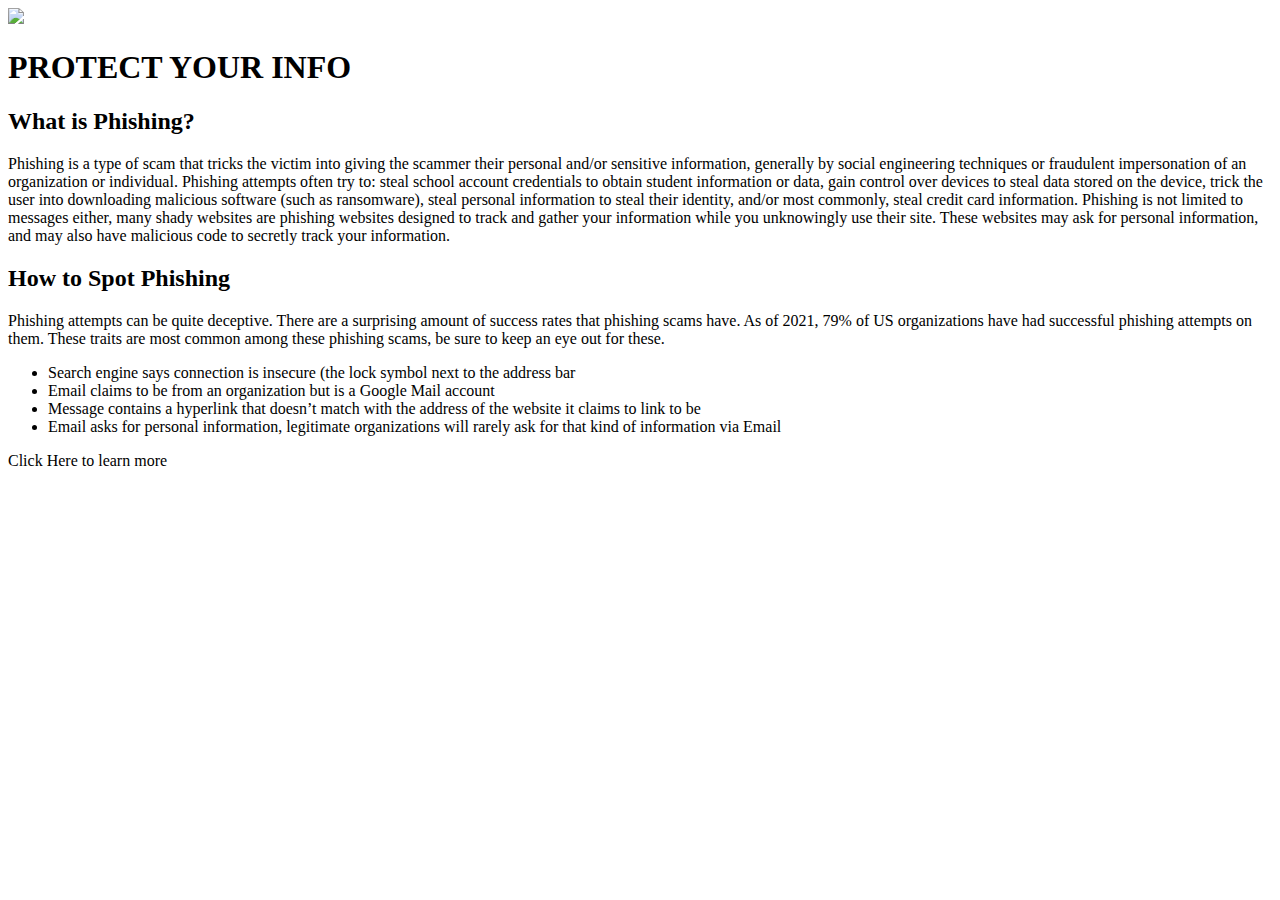
==== index.html @ c92c5be5 "Elijah Cochron" ====
<!DOCTYPE html>
<html lang="en">
<head>
    <meta charset="UTF-8">
    <meta http-equiv="X-UA-Compatible" content="IE=edge">
    <meta name="viewport" content="width=device-width, initial-scale=1.0">
    <link rel="stylesheet" href="styles.css">
    <title>Protect Your Info</title>
</head>
<header>
    <div class="mainheader">
        <div class="mainlogo">
            <img src="x">
        </div>
        <div class=mainpageh1>
            <h1>PROTECT YOUR INFO</h1>
        </div>
    </div>
</header>
<body>
<div class="mainsection-1">
    <div class="mainpageh2-1">
        <h2>What is Phishing?</h2>
    </div>
    <div class="mainpagecontent1">
        <p>Phishing is a type of scam that tricks the victim into giving the scammer their personal and/or sensitive information, generally by social engineering techniques or fraudulent impersonation of an organization or individual. Phishing attempts often try to: steal school account credentials to obtain student information or data, gain control over devices to steal data stored on the device, trick the user into downloading malicious software (such as ransomware), steal personal information to steal their identity, and/or most commonly, steal credit card information. Phishing is not limited to messages either, many shady websites are phishing websites designed to track and gather your information while you unknowingly use their site. These websites may ask for personal information, and may also have malicious code to secretly track your information.</p>
    </div>
<div>
<div class="mainsection-2">
        <div class="mainpageh2-2">
            <h2>How to Spot Phishing</h2>
        </div>
        <div class="mainpagecontent2"><p>Phishing attempts can be quite deceptive. There are a surprising amount of success rates that phishing scams have. As of 2021, 79% of US organizations have had successful phishing attempts on them. These traits are most common among these phishing scams, be sure to keep an eye out for these.</p>
        </div>
        <div class="mainpagecontent3">
            <ul>
                <li>Search engine says connection is insecure (the lock symbol next to the address bar</li>
                <li>Email claims to be from an organization but is a Google Mail account</li>
                <li>Message contains a hyperlink that doesn’t match with the address of the website it claims to link to be</li>
                <li>Email asks for personal information, legitimate organizations will rarely ask for that kind of information via Email</li>
            </ul>
        </div>
        <div class=mainpagecontent4>
            <p>Click <a src="page2.html">Here</a> to learn more</p>
        </div>
</div>
</body>
</html>
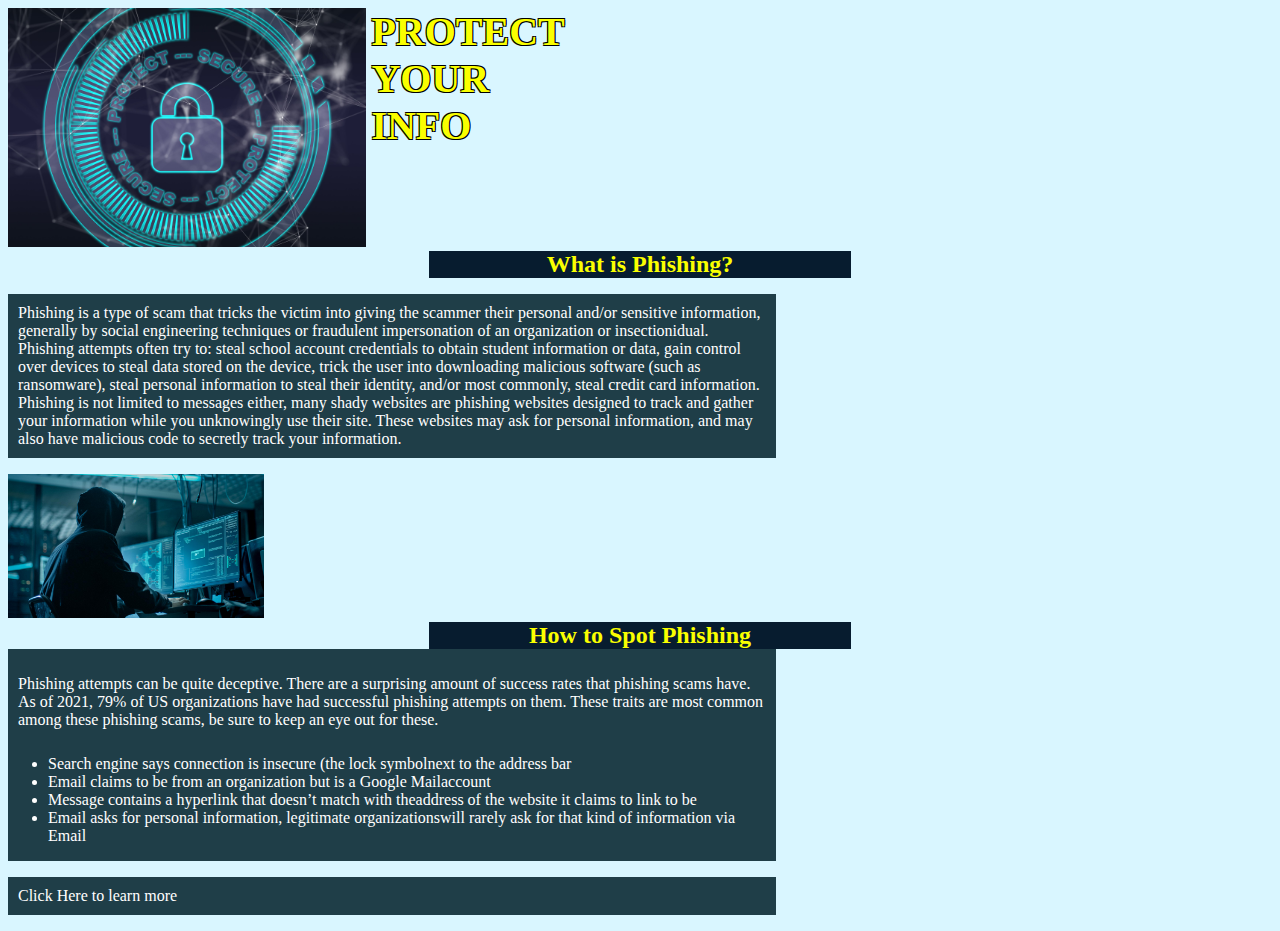
==== commit 9090125f: "Justus Pettit" ====
--- a/index.html
+++ b/index.html
@@ -8,41 +8,47 @@
     <title>Protect Your Info</title>
 </head>
 <header>
-    <div class="mainheader">
-        <div class="mainlogo">
-            <img src="x">
-        </div>
-        <div class=mainpageh1>
+    <section class="mainheader">
+        <section class="mainlogo">
+            <img src="images/security-gbe3665ea9_1920.jpg" alt="logo">
+        </section>
+        <section class=mainpageh1>
             <h1>PROTECT YOUR INFO</h1>
-        </div>
-    </div>
+        </section>
+    </section>
 </header>
 <body>
-<div class="mainsection-1">
-    <div class="mainpageh2-1">
+<article class="mainsection">
+    <section class="mainpagetitle">
         <h2>What is Phishing?</h2>
-    </div>
-    <div class="mainpagecontent1">
-        <p>Phishing is a type of scam that tricks the victim into giving the scammer their personal and/or sensitive information, generally by social engineering techniques or fraudulent impersonation of an organization or individual. Phishing attempts often try to: steal school account credentials to obtain student information or data, gain control over devices to steal data stored on the device, trick the user into downloading malicious software (such as ransomware), steal personal information to steal their identity, and/or most commonly, steal credit card information. Phishing is not limited to messages either, many shady websites are phishing websites designed to track and gather your information while you unknowingly use their site. These websites may ask for personal information, and may also have malicious code to secretly track your information.</p>
-    </div>
-<div>
-<div class="mainsection-2">
-        <div class="mainpageh2-2">
+    </section>
+    <section class="mainpagecontent">
+        <p>Phishing is a type of scam that tricks the victim into giving the scammer their personal and/or sensitive information, generally by social engineering techniques or fraudulent impersonation of an organization or insectionidual. Phishing attempts often try to: steal school account credentials to obtain student information or data, gain control over devices to steal data stored on the device, trick the user into downloading malicious software (such as ransomware), steal personal information to steal their identity, and/or most commonly, steal credit card information. Phishing is not limited to messages either, many shady websites are phishing websites designed to track and gather your information while you unknowingly use their site. These websites may ask for personal information, and may also have malicious code to secretly track your information.</p>
+    </section>
+    <section class="mainpageimage">
+        <img src="images/types-of-phishing-hero.jpg" alt="guy at puter">
+    </section>
+</article>
+<article class="mainsection">
+        <section class="mainpagetitle">
             <h2>How to Spot Phishing</h2>
+        </section>
+        <div class="split">
+           
+            <section class="mainpagecontent"><p>Phishing attempts can be quite deceptive. There are a surprising amount of success rates that phishing scams have. As of 2021, 79% of US organizations have had successful phishing attempts on them. These traits are most common among these phishing scams, be sure to keep an eye out for these.</p>
+            <ul>
+                <li>Search engine says connection is insecure (the lock symbolnext to the address bar</li>
+                <li>Email claims to be from an organization but is a Google Mailaccount</li>
+                <li>Message contains a hyperlink that doesn’t match with theaddress of the website it claims to link to be</li>
+                <li>Email asks for personal information, legitimate organizationswill rarely ask for that kind of information via Email</li>
+            </ul>
+            </section>
         </div>
-        <div class="mainpagecontent2"><p>Phishing attempts can be quite deceptive. There are a surprising amount of success rates that phishing scams have. As of 2021, 79% of US organizations have had successful phishing attempts on them. These traits are most common among these phishing scams, be sure to keep an eye out for these.</p>
-        </div>
-        <div class="mainpagecontent3">
-            <ul>
-                <li>Search engine says connection is insecure (the lock symbol next to the address bar</li>
-                <li>Email claims to be from an organization but is a Google Mail account</li>
-                <li>Message contains a hyperlink that doesn’t match with the address of the website it claims to link to be</li>
-                <li>Email asks for personal information, legitimate organizations will rarely ask for that kind of information via Email</li>
-            </ul>
-        </div>
-        <div class=mainpagecontent4>
+        
+        
+        <section class=mainpagecontent>
             <p>Click <a src="page2.html">Here</a> to learn more</p>
-        </div>
-</div>
+        </section>
+    </article>
 </body>
 </html>--- a/styles.css
+++ b/styles.css
@@ -0,0 +1,55 @@
+body {
+    background-color: #D9F6FF;
+}
+
+h1 {
+    margin: 0;
+    color: #FAFF00;
+    text-shadow:
+   -1px -1px 0 #000,  
+    1px -1px 0 #000,
+    -1px 1px 0 #000,
+    1px 1px 0 #000;
+    width: 10vw;
+    font-size: 40px;
+}
+
+.split {
+    display: flex;
+    flex-direction: row;
+}
+
+.mainpagecontent {
+    background-color: #1F3E48;
+    color: white;
+}
+
+.mainheader {
+    display: flex;
+    flex-direction: row;
+}
+
+h2 {
+    width: 33vw;
+    text-align: center;
+    margin: 0 auto;
+    background-color: #071C2F;
+    color: #FAFF00;
+}
+
+p {
+    padding: 10px;
+}
+
+.mainlogo > img {
+    width: 28vw;
+    margin-right: 5px;
+}
+
+.mainpagecontent {
+    width: 60vw;
+}
+
+.mainpageimage > img {
+    width: 20vw
+}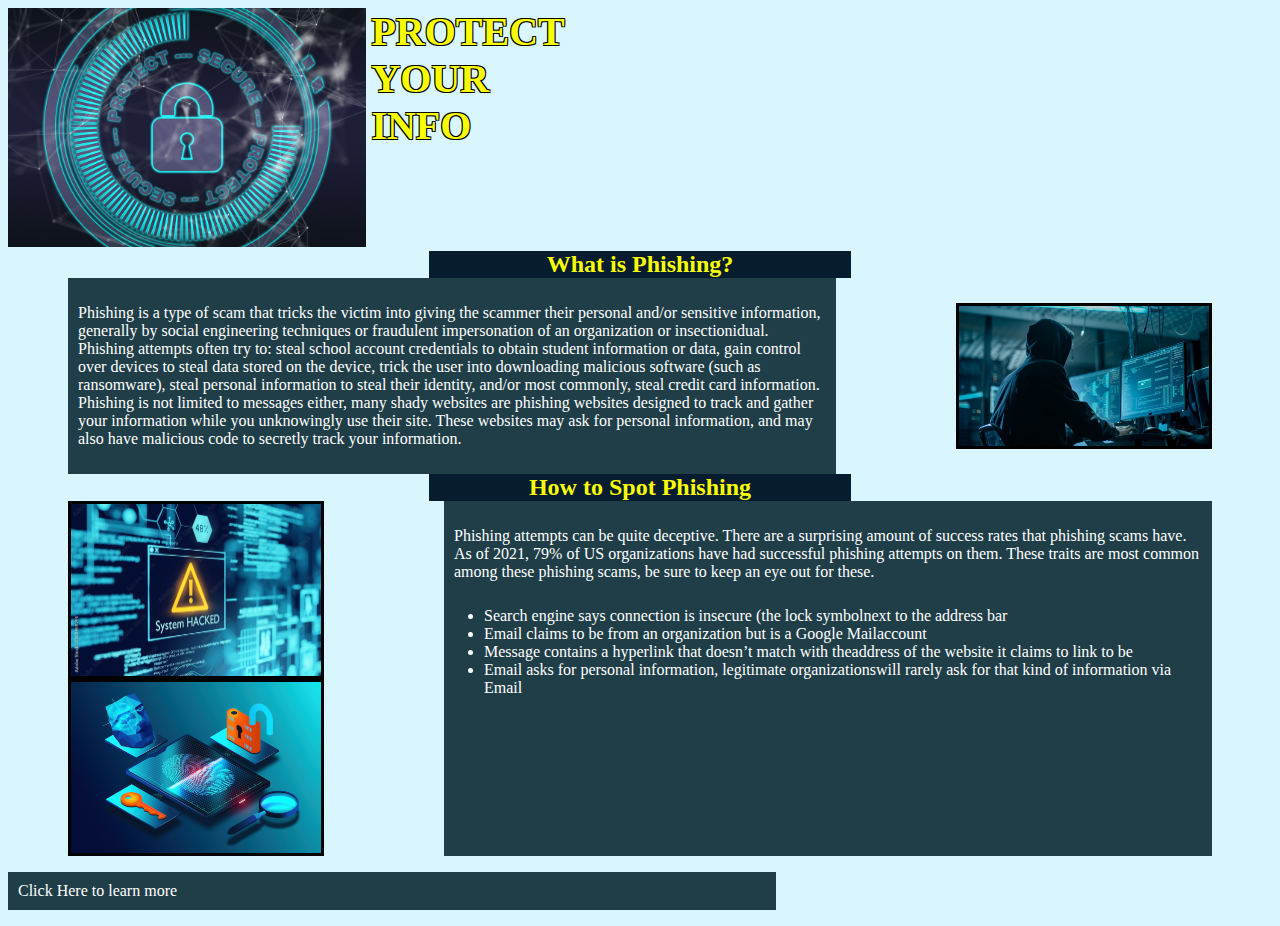
==== commit 4d7ece05: "Colby Olsen" ====
--- a/index.html
+++ b/index.html
@@ -22,19 +22,26 @@
     <section class="mainpagetitle">
         <h2>What is Phishing?</h2>
     </section>
-    <section class="mainpagecontent">
-        <p>Phishing is a type of scam that tricks the victim into giving the scammer their personal and/or sensitive information, generally by social engineering techniques or fraudulent impersonation of an organization or insectionidual. Phishing attempts often try to: steal school account credentials to obtain student information or data, gain control over devices to steal data stored on the device, trick the user into downloading malicious software (such as ransomware), steal personal information to steal their identity, and/or most commonly, steal credit card information. Phishing is not limited to messages either, many shady websites are phishing websites designed to track and gather your information while you unknowingly use their site. These websites may ask for personal information, and may also have malicious code to secretly track your information.</p>
-    </section>
-    <section class="mainpageimage">
-        <img src="images/types-of-phishing-hero.jpg" alt="guy at puter">
-    </section>
+    <div class="split">
+        <section class="mainpagecontent">
+            <p>Phishing is a type of scam that tricks the victim into giving the scammer their personal and/or sensitive information, generally by social engineering techniques or fraudulent impersonation of an organization or insectionidual. Phishing attempts often try to: steal school account credentials to obtain student information or data, gain control over devices to steal data stored on the device, trick the user into downloading malicious software (such as ransomware), steal personal information to steal their identity, and/or most commonly, steal credit card information. Phishing is not limited to messages either, many shady websites are phishing websites designed to track and gather your information while you unknowingly use their site. These websites may ask for personal information, and may also have malicious code to secretly track your information.</p>
+        </section>
+        <section class="mainpageimage">
+            <img src="images/types-of-phishing-hero.jpg" alt="guy at puter">
+        </section>
+    </div>
+    
 </article>
 <article class="mainsection">
         <section class="mainpagetitle">
             <h2>How to Spot Phishing</h2>
         </section>
+        
         <div class="split">
-           
+            <div class="howSpotImgs">
+                <img src="images/1000_F_263959295_YwGaY2fqUsncPRKXF6ewnbgEwrtFYbLw.jpg" alt="System hacked image" class="howSpotImg">
+                <img src="images/multi-factor-authentication-mfa.jpeg" alt="Fingerprint scanner img" class="howSpotImg">
+            </div>
             <section class="mainpagecontent"><p>Phishing attempts can be quite deceptive. There are a surprising amount of success rates that phishing scams have. As of 2021, 79% of US organizations have had successful phishing attempts on them. These traits are most common among these phishing scams, be sure to keep an eye out for these.</p>
             <ul>
                 <li>Search engine says connection is insecure (the lock symbolnext to the address bar</li>
--- a/styles.css
+++ b/styles.css
@@ -17,6 +17,7 @@
 .split {
     display: flex;
     flex-direction: row;
+    justify-content: space-around;
 }
 
 .mainpagecontent {
@@ -50,6 +51,25 @@
     width: 60vw;
 }
 
+.mainpageimage {
+    display: flex;
+align-items: center;
+}
+
 .mainpageimage > img {
-    width: 20vw
+    width: 20vw;
+    box-sizing: border-box;
+    border: black solid 3px;
+}
+
+.howSpotImg{
+    box-sizing: border-box;
+    border: black solid 3px;
+    width: 20vw;
+}
+.howSpotImgs{
+    display: flex;
+    flex-direction: column;
+    justify-content: space-between;
+
 }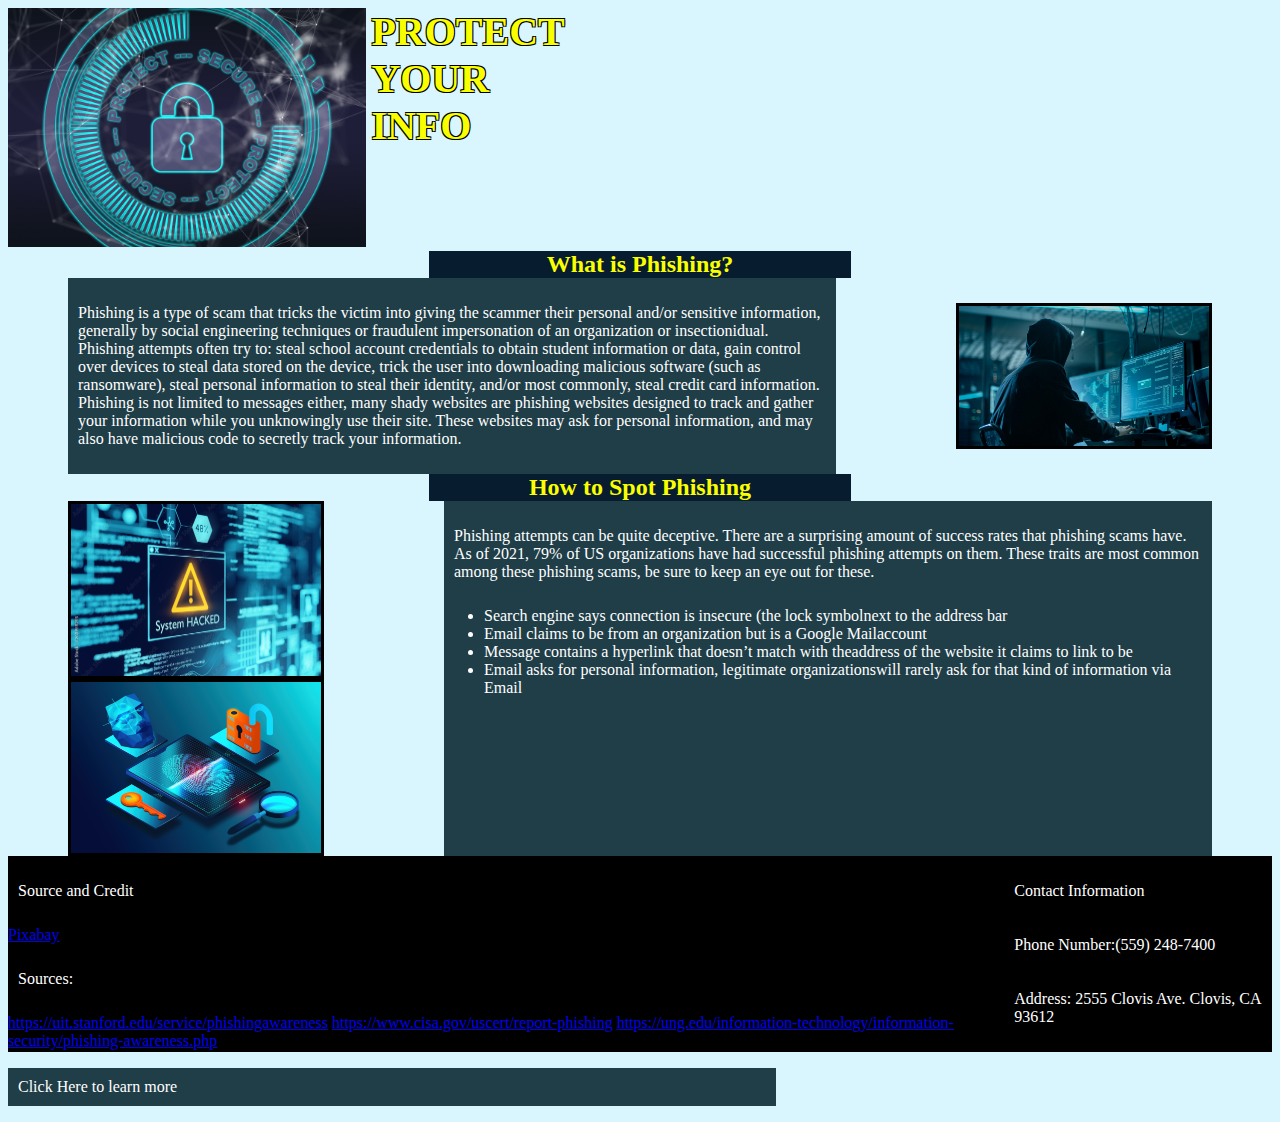
==== commit 95bf4849: "." ====
--- a/index.html
+++ b/index.html
@@ -52,6 +52,23 @@
             </section>
         </div>
         
+        <div class="footer">
+            <div class="footerleft">
+                <p>Source and Credit</p>
+                <a href="https://pixabay.com/">Pixabay</a>
+                <p>Sources:</p>
+                <a href="https://uit.stanford.edu/service/phishingawareness">https://uit.stanford.edu/service/phishingawareness</a>
+                <a href="https://www.cisa.gov/uscert/report-phishing">https://www.cisa.gov/uscert/report-phishing</a>
+                <a href="https://ung.edu/information-technology/information-security/phishing-awareness.php">https://ung.edu/information-technology/information-security/phishing-awareness.php</a>
+            </div>
+            <div class="footeright">
+                <p>Contact Information</p>
+                <p>Phone Number:(559) 248-7400</p>
+                <p>Address: 2555 Clovis Ave. Clovis, CA 93612</p>
+            </div>
+    
+        </div>
+        
         
         <section class=mainpagecontent>
             <p>Click <a src="page2.html">Here</a> to learn more</p>
--- a/styles.css
+++ b/styles.css
@@ -72,4 +72,25 @@
     flex-direction: column;
     justify-content: space-between;
 
-}+}
+
+.footer {
+    background-color: black;
+    color: white;
+    display: flex;
+}
+
+.footeright > p {
+    justify-content: space-around;
+}
+
+
+.aboutpagesubsection1 {
+    background-color: #1F3E48;
+    color: white;
+}
+
+.h2 {
+    background-color: #1F3E48;
+    color: white;
+}
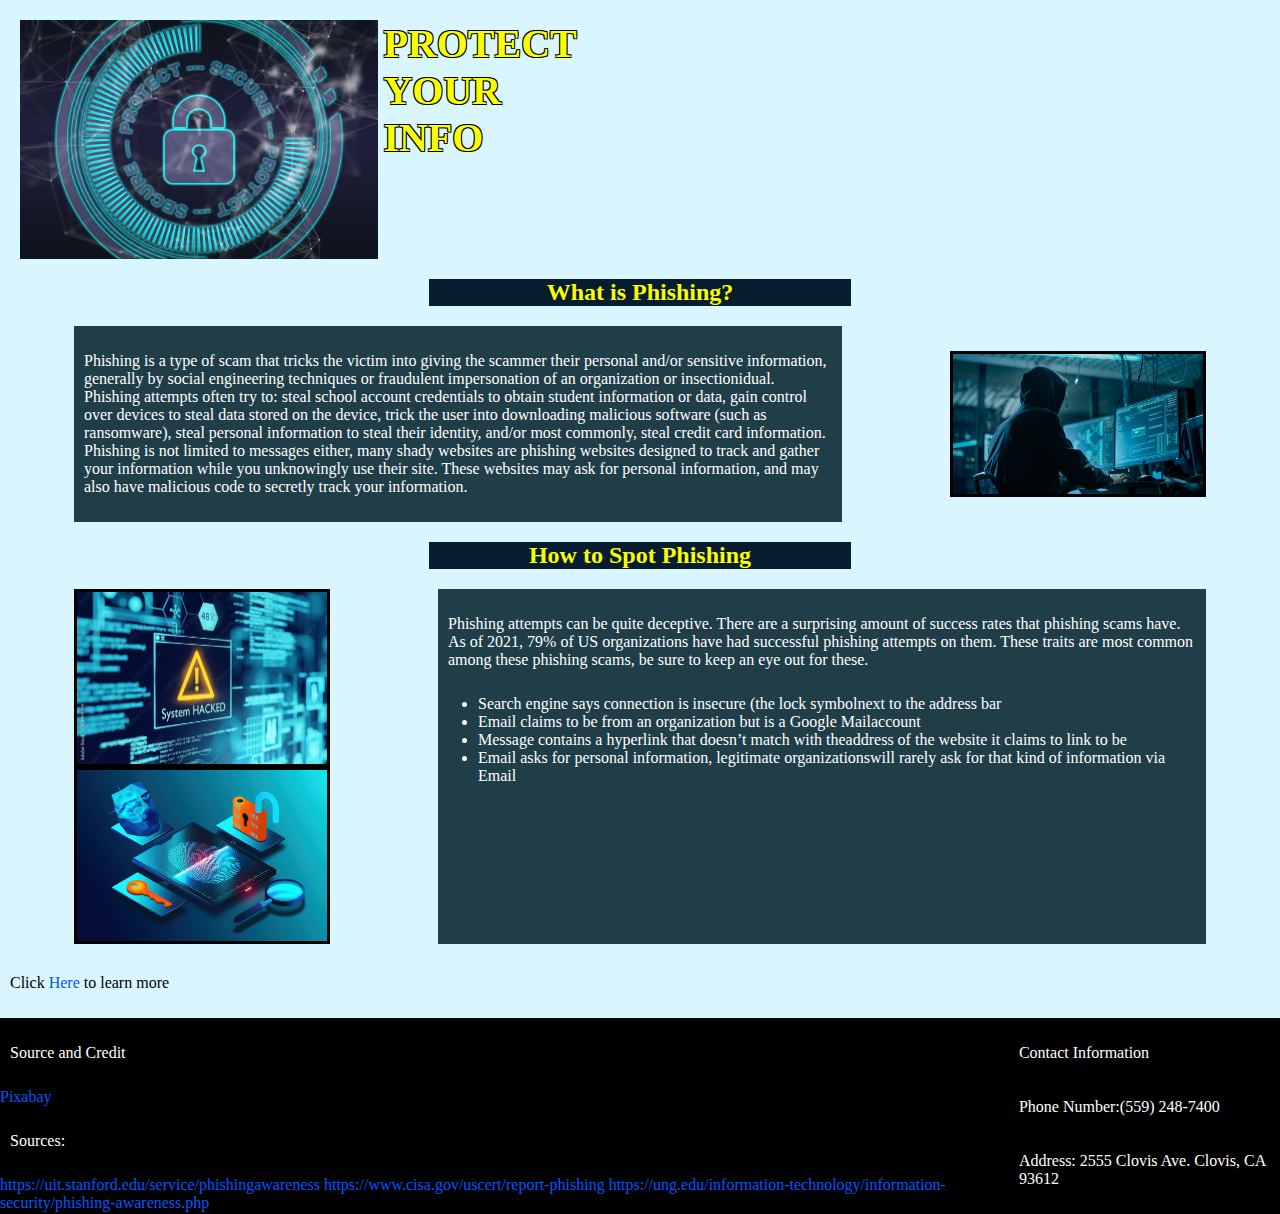
==== commit 50b92e4f: "Paofue Moua" ====
--- a/index.html
+++ b/index.html
@@ -7,22 +7,22 @@
     <link rel="stylesheet" href="styles.css">
     <title>Protect Your Info</title>
 </head>
-<header>
-    <section class="mainheader">
-        <section class="mainlogo">
+
+<body>
+    <header>
+    <div class="main margin-15">
+        <div class="mainlogo">
             <img src="images/security-gbe3665ea9_1920.jpg" alt="logo">
-        </section>
-        <section class=mainpageh1>
+
             <h1>PROTECT YOUR INFO</h1>
-        </section>
-    </section>
+        </div>
+    </div>
 </header>
-<body>
 <article class="mainsection">
     <section class="mainpagetitle">
         <h2>What is Phishing?</h2>
     </section>
-    <div class="split">
+    <div class="split margin-15">
         <section class="mainpagecontent">
             <p>Phishing is a type of scam that tricks the victim into giving the scammer their personal and/or sensitive information, generally by social engineering techniques or fraudulent impersonation of an organization or insectionidual. Phishing attempts often try to: steal school account credentials to obtain student information or data, gain control over devices to steal data stored on the device, trick the user into downloading malicious software (such as ransomware), steal personal information to steal their identity, and/or most commonly, steal credit card information. Phishing is not limited to messages either, many shady websites are phishing websites designed to track and gather your information while you unknowingly use their site. These websites may ask for personal information, and may also have malicious code to secretly track your information.</p>
         </section>
@@ -37,7 +37,7 @@
             <h2>How to Spot Phishing</h2>
         </section>
         
-        <div class="split">
+        <div class="split margin-15">
             <div class="howSpotImgs">
                 <img src="images/1000_F_263959295_YwGaY2fqUsncPRKXF6ewnbgEwrtFYbLw.jpg" alt="System hacked image" class="howSpotImg">
                 <img src="images/multi-factor-authentication-mfa.jpeg" alt="Fingerprint scanner img" class="howSpotImg">
@@ -52,27 +52,28 @@
             </section>
         </div>
         
-        <div class="footer">
-            <div class="footerleft">
-                <p>Source and Credit</p>
-                <a href="https://pixabay.com/">Pixabay</a>
-                <p>Sources:</p>
-                <a href="https://uit.stanford.edu/service/phishingawareness">https://uit.stanford.edu/service/phishingawareness</a>
-                <a href="https://www.cisa.gov/uscert/report-phishing">https://www.cisa.gov/uscert/report-phishing</a>
-                <a href="https://ung.edu/information-technology/information-security/phishing-awareness.php">https://ung.edu/information-technology/information-security/phishing-awareness.php</a>
-            </div>
-            <div class="footeright">
-                <p>Contact Information</p>
-                <p>Phone Number:(559) 248-7400</p>
-                <p>Address: 2555 Clovis Ave. Clovis, CA 93612</p>
-            </div>
-    
+        <p>
+            Click
+            <a href="page2.html">Here</a>
+            to learn more
+        </p>
+
+        
+    </article>
+    <footer class="footer" width="100%">
+        <div class="footerleft">
+            <p>Source and Credit</p>
+            <a href="https://pixabay.com/">Pixabay</a>
+            <p>Sources:</p>
+            <a href="https://uit.stanford.edu/service/phishingawareness">https://uit.stanford.edu/service/phishingawareness</a>
+            <a href="https://www.cisa.gov/uscert/report-phishing">https://www.cisa.gov/uscert/report-phishing</a>
+            <a href="https://ung.edu/information-technology/information-security/phishing-awareness.php">https://ung.edu/information-technology/information-security/phishing-awareness.php</a>
         </div>
-        
-        
-        <section class=mainpagecontent>
-            <p>Click <a src="page2.html">Here</a> to learn more</p>
-        </section>
-    </article>
+        <div class="footeright">
+            <p>Contact Information</p>
+            <p>Phone Number:(559) 248-7400</p>
+            <p>Address: 2555 Clovis Ave. Clovis, CA 93612</p>
+        </div>
+    </footer>
 </body>
 </html>--- a/styles.css
+++ b/styles.css
@@ -1,5 +1,6 @@
 body {
     background-color: #D9F6FF;
+    margin:0px;
 }
 
 h1 {
@@ -23,6 +24,7 @@
 .mainpagecontent {
     background-color: #1F3E48;
     color: white;
+    width: 60vw;
 }
 
 .mainheader {
@@ -47,13 +49,14 @@
     margin-right: 5px;
 }
 
-.mainpagecontent {
-    width: 60vw;
+.mainlogo {
+    display:flex;
+    flex-direction:row; 
 }
 
 .mainpageimage {
     display: flex;
-align-items: center;
+    align-items: center;
 }
 
 .mainpageimage > img {
@@ -78,6 +81,7 @@
     background-color: black;
     color: white;
     display: flex;
+    width:100%;
 }
 
 .footeright > p {
@@ -90,7 +94,25 @@
     color: white;
 }
 
-.h2 {
-    background-color: #1F3E48;
-    color: white;
+.margin-15 {
+    margin:20px;
 }
+
+a,
+a:after,
+a:before {
+    color: #0057FF;
+    text-decoration:none;
+}
+
+main {
+    display: flex;
+    flex-direction: row;
+    justify-content: space-around;
+}
+
+.column {
+    display:flex;
+    flex-direction:column;
+    justify-content:center;
+}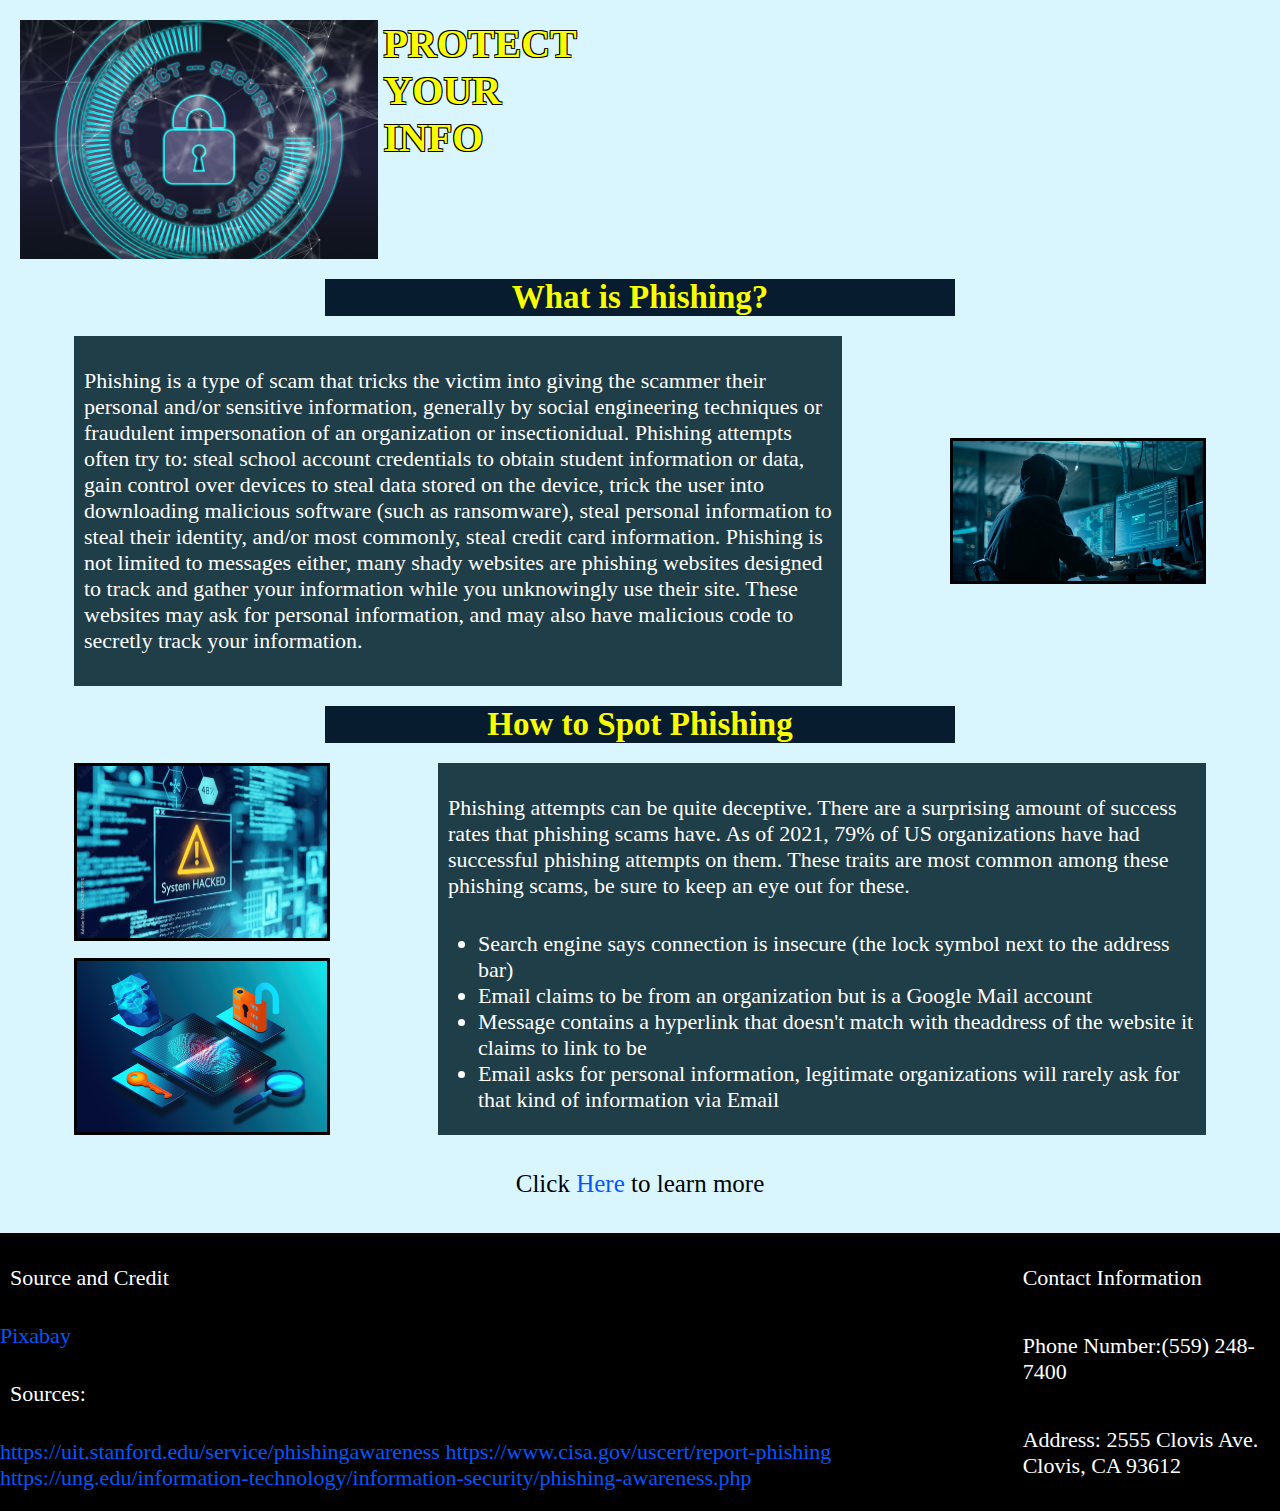
==== commit 2837c53a: "Noah Layton" ====
--- a/index.html
+++ b/index.html
@@ -10,14 +10,14 @@
 
 <body>
     <header>
-    <div class="main margin-15">
-        <div class="mainlogo">
-            <img src="images/security-gbe3665ea9_1920.jpg" alt="logo">
-
-            <h1>PROTECT YOUR INFO</h1>
+        <div class="main margin-15">
+            <div class="mainlogo">
+                <a class="mainlogo" href="index.html"><img src="images/security-gbe3665ea9_1920.jpg" alt="logo">
+                </a>
+                <h1>PROTECT YOUR INFO</h1>
+            </div>
         </div>
-    </div>
-</header>
+    </header>
 <article class="mainsection">
     <section class="mainpagetitle">
         <h2>What is Phishing?</h2>
@@ -44,15 +44,15 @@
             </div>
             <section class="mainpagecontent"><p>Phishing attempts can be quite deceptive. There are a surprising amount of success rates that phishing scams have. As of 2021, 79% of US organizations have had successful phishing attempts on them. These traits are most common among these phishing scams, be sure to keep an eye out for these.</p>
             <ul>
-                <li>Search engine says connection is insecure (the lock symbolnext to the address bar</li>
-                <li>Email claims to be from an organization but is a Google Mailaccount</li>
-                <li>Message contains a hyperlink that doesn’t match with theaddress of the website it claims to link to be</li>
-                <li>Email asks for personal information, legitimate organizationswill rarely ask for that kind of information via Email</li>
+                <li>Search engine says connection is insecure (the lock symbol next to the address bar)</li>
+                <li>Email claims to be from an organization but is a Google Mail account</li>
+                <li>Message contains a hyperlink that doesn't match with theaddress of the website it claims to link to be</li>
+                <li>Email asks for personal information, legitimate organizations will rarely ask for that kind of information via Email</li>
             </ul>
             </section>
         </div>
         
-        <p>
+        <p class="learn-more">
             Click
             <a href="page2.html">Here</a>
             to learn more
--- a/styles.css
+++ b/styles.css
@@ -1,6 +1,7 @@
 body {
     background-color: #D9F6FF;
     margin:0px;
+    font-size: 22px;
 }
 
 h1 {
@@ -33,7 +34,7 @@
 }
 
 h2 {
-    width: 33vw;
+    width: 630px;
     text-align: center;
     margin: 0 auto;
     background-color: #071C2F;
@@ -84,9 +85,9 @@
     width:100%;
 }
 
-.footeright > p {
-    justify-content: space-around;
-}
+/* .footeright {
+    justify-content: space-around;
+} */
 
 
 .aboutpagesubsection1 {
@@ -115,4 +116,92 @@
     display:flex;
     flex-direction:column;
     justify-content:center;
+}
+
+.report-phish {
+    display: flex;
+    justify-content: center;
+    flex-direction: column;
+    background-color: #1F3E48;
+    box-sizing: border-box;
+    border: black solid 3px;
+    color: white;
+    margin: 50px;
+    margin-left: 2vw;
+    margin-right: 7vw;
+}
+
+.crimeimg {
+    width: 20vw;
+    margin: 50px;
+    margin-right: 0%;
+    
+}
+
+.crimealign {
+    display: flex;
+    margin-bottom: 7vh;
+    height: 40vh;
+    margin-left: 20vh;
+    margin-right: 20vh;
+}
+
+.contentalign {
+    display: flex;
+    align-items: center;
+    margin-left: 20vh;
+    margin-right: 20vh;
+    margin-bottom: 5vh;
+    margin-top: 2vh;
+}
+
+.page1img2 {
+    width: 25vw;
+}
+
+.anchortext {
+    display: flex;
+    justify-content: center;
+}
+
+/*page2*/
+
+.flexbruj{
+    display: flex;
+    flex-wrap: wrap;
+    justify-content: space-around;
+    width: 100%;
+
+}
+
+.flexbruj2{
+    width: 90%;
+    display: flex;
+    justify-content: space-evenly;
+}
+
+.flexbruj2>article{
+    width: 55%;
+}
+.flexbruj2>img{
+    width: 35%;
+    object-fit: cover;
+    box-sizing: border-box;
+    border: black solid 3px;
+    background-color: black;
+}
+
+.rev{
+    flex-direction: row-reverse;
+}
+
+.phishlink{
+    display: flex;
+    justify-content: space-around;
+    font-size: 25px;
+}
+
+.learn-more {
+    font-size: 25px;
+    text-align: center;
 }